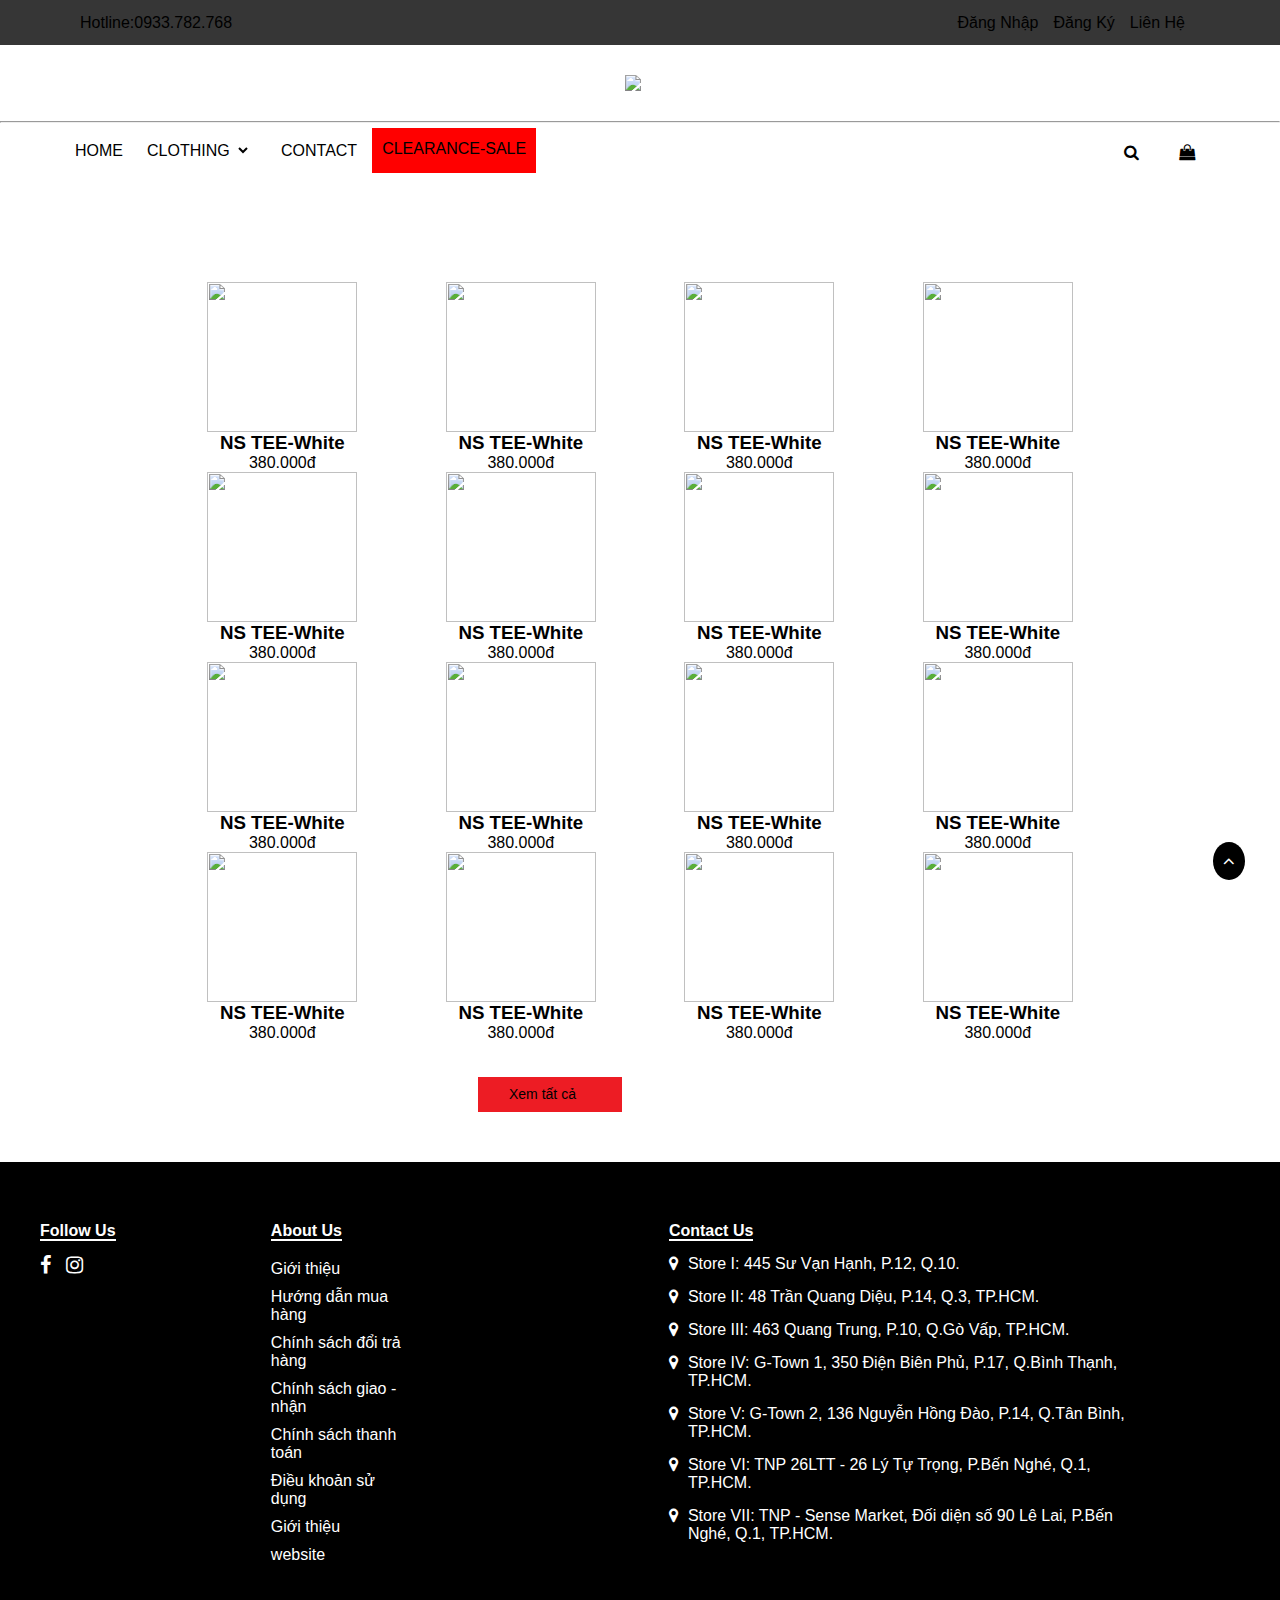
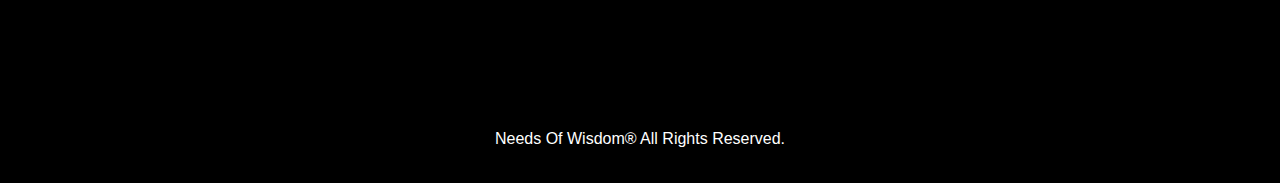
==== Web Shop/index.html @ e732bcf3 "hoan thanh het roiiiiiii" ====
<!DOCTYPE html>
<html lang="en">

<head>
    <meta charset="UTF-8">
    <meta name="viewport" content="width=device-width, initial-scale=1.0">
    <title>NEEDS OF WISDOM®</title>
    <link rel="icon" type="image/x-icon"
        href="https://bizweb.dktcdn.net/100/318/614/themes/667160/assets/favicon.png?1681444077990">
    <link rel="stylesheet" href="style.css">
    <link rel="stylesheet" href="https://cdnjs.cloudflare.com/ajax/libs/font-awesome/4.7.0/css/font-awesome.min.css">
    <link rel="stylesheet" href="https://maxcdn.bootstrapcdn.com/font-awesome/4.7.0/css/font-awesome.min.css">
</head>

<body>
    <header>
        <div class="topheader">
            <div class="mainheader">
                <div class="leftheader">
                    <span>Hotline: </span>
                    <a href="0933.782.768">
                        0933.782.768
                    </a>
                </div>
                <div class="rightheader">
                    <a href="https://nowsaigon.com/account/login">
                        Đăng Nhập
                    </a>
                    <a href="https://nowsaigon.com/account/register">
                        Đăng Ký
                    </a>
                    <a href="https://nowsaigon.com/lien-he">
                        Liên Hệ
                    </a>
                </div>
            </div>
        </div>

    </header>
    <div class="imagelogo">
        <a href="https://nowsaigon.com/">
            <img src="https://bizweb.dktcdn.net/100/318/614/themes/667160/assets/logo.png?1681444077990">
        </a>
    </div>
    <hr>
<div class="searchmenu">
    <div class="menubar">
        <a href="https://nowsaigon.com/">
            <span>HOME</span>
        </a>
        <select class="custom-select" style="border: none">;
            <option value="0">CLOTHING</option>
            <option value="1">ALL ITEMS</option>
            <option value="2">TEE</option>
            <option value="3">BABY TEE</option>
            <option value="4">BOTTOM</option>
            <option value="5">JACKET</option>
            <option value="6">HOODIE</option>
            <option value="7">SWEATER</option>
            <option value="8">CAP</option>
            <option value="9">CLOTHING</option>
            <option value="10">HOODIE</option>
            <option value="11">SHIRT</option>
            <option value="14">SALE</option>

        </select>
        <a href="https://nowsaigon.com/contact" style="margin-left: 30px;">
        <span>CONTACT</span>
    </a>
    <a href="https://nowsaigon.com/clearance-sale" class="clear" style="background-color: red; padding: 0px 10px 15px; display: inline-flex; align-items: center; ">
        <span>CLEARANCE-SALE</span>
    </a>
    </div>
    <div class ="iconmenu">
        <div class ="search_inner" style="margin-right: 40px; ">
            <i class="fa fa-search"> </i>
        </div>
        <div class="carticon" style="margin-right: 40px">
            <a href="https://nowsaigon.com/cart">
                <i class="fa fa-shopping-bag"></i>
        </a></div>
    </div>
</div>
    <div class="container">
        <div class="row">
            <div class="item">
                <img src="//bizweb.dktcdn.net/100/318/614/products/2-compressed-1.jpg?v=1687501678000">
                <h3>NS TEE-White</h3>
                <p>380.000đ</p>
            </div>
            <div class="item">
                <img src="//bizweb.dktcdn.net/100/318/614/products/3-compressed-4.jpg?v=1687501651000">
                <h3>NS TEE-White</h3>
                <p>380.000đ</p>
            </div>
            <div class="item">
                <img src="//bizweb.dktcdn.net/100/318/614/products/1-compressed-2.jpg?v=1687501764000">
                <h3>NS TEE-White</h3>
                <p>380.000đ</p>
            </div>
            <div class="item">
                <img src="https://bizweb.dktcdn.net/100/318/614/products/horse-tee-mt-compressed.jpg?v=1687242757413">
                <h3>NS TEE-White</h3>
                <p>380.000đ</p>
            </div>
            <div class="item">
                <img src="https://bizweb.dktcdn.net/100/318/614/products/horse-tee-mt-black-compressed.jpg?v=1687242800783">
                <h3>NS TEE-White</h3>
                <p>380.000đ</p>
            </div>
            <div class="item">
                <img src="//bizweb.dktcdn.net/100/318/614/products/back-compressed-1.jpg?v=1685588280000">
                <h3>NS TEE-White</h3>
                <p>380.000đ</p>
            </div>
            <div class="item">
                <img src="https://bizweb.dktcdn.net/100/318/614/products/printed-cream-front-compressed.jpg?v=1685689726173">
                <h3>NS TEE-White</h3>
                <p>380.000đ</p>
            </div>
            <div class="item">
                <img src="https://bizweb.dktcdn.net/100/318/614/products/mt-compressed.jpg?v=1684988764280">
                <h3>NS TEE-White</h3>
                <p>380.000đ</p>
            </div>
            <div class="item">
                <img src="//bizweb.dktcdn.net/100/318/614/products/2-12-compressed.jpg?v=1684377047000">
                <h3>NS TEE-White</h3>
                <p>380.000đ</p>
            </div>
            <div class="item">
                <img src="https://bizweb.dktcdn.net/100/318/614/products/1-59-compressed.jpg?v=1684376888740">
                <h3>NS TEE-White</h3>
                <p>380.000đ</p>
            </div>
            <div class="item">
                <img src="https://bizweb.dktcdn.net/100/318/614/products/front-compressed.jpg?v=1684988466743">
                <h3>NS TEE-White</h3>
                <p>380.000đ</p>
            </div>
            <div class="item">
                <img src="https://bizweb.dktcdn.net/100/318/614/products/1-t-compressed.jpg?v=1684377004723">
                <h3>NS TEE-White</h3>
                <p>380.000đ</p>
            </div>
            <div class="item">
                <img src="https://bizweb.dktcdn.net/100/318/614/products/1-57-compressed.jpg?v=1684376963307">
                <h3>NS TEE-White</h3>
                <p>380.000đ</p>
            </div>
            <div class="item">
                <img src="https://bizweb.dktcdn.net/100/318/614/products/nowsg-product2551-compressed.jpg?v=1683787268960">
                <h3>NS TEE-White</h3>
                <p>380.000đ</p>
            </div>
            <div class="item">
                <img src="//bizweb.dktcdn.net/100/318/614/products/wfjeans-blue-back-compressed.jpg?v=1684376405000">
                <h3>NS TEE-White</h3>
                <p>380.000đ</p>
            </div>
            <div class="item">
                <img src="https://bizweb.dktcdn.net/100/318/614/products/nowsg-product0793-compressed.jpg?v=1683787435313">
                <h3>NS TEE-White</h3>
                <p>380.000đ</p>
            </div>
        </div>
        <div class="btnall">
            <a href="https://nowsaigon.com/all-items">
                <span>Xem tất cả</span>
            </a>
        </div>
    </div>
    <footer class="footer">
        <div class="topfoter">
            <div class="containerfooter">
                <div class="top-footer">
                    <div class="rowfooter">
                        <div class="leftfooter">
                            <h4 ><span style="border-bottom: 2px solid #FFF;">Follow Us</span></h4>
                            <div class="social">
                                <a href="https://www.facebook.com/nowsaigon"><i class="fa fa-facebook"></i></a>
                                <a href="https://www.instagram.com/nowsaigon"><i class="fa fa-instagram"></i></a>
                            </div>
                        </div>
                        <div class="twofooter">
                        <div class="centerfooter">
                            <h4><span style="border-bottom: 2px solid #FFF;">About Us</span></h4>
                            <ul class="toggle-mn">
                                <li><a class="ef" href="#">Giới thiệu</a></li>
                                <li><a class="ef" href="#">Hướng dẫn mua hàng</a></li>
                                <li><a class="ef" href="#">Chính sách đổi trả hàng</a></li>
                                <li><a class="ef" href="#">Chính sách giao - nhận</a></li>
                                <li><a class="ef" href="#">Chính sách thanh toán</a></li>
                                <li><a class="ef" href="#">Điều khoản sử dụng</a></li>
                                <li><a class="ef" href="#">Giới thiệu</a></li>
                                <li><a class="ef" href="#">website</a></li>
                            </ul>
                        </div>
                        <div class="righfooter">
                            <h4><span style="border-bottom: 2px solid #FFF;">Contact Us</span></h4>
                            <div class="fot_contact">
                                <div class="fot_contact_item">
                                    <span><i class="fa fa-map-marker"></i></span>
                                    <p>Store I: 445 Sư Vạn Hạnh, P.12, Q.10.</p>
                                </div>
                                <div class="fot_contact_item">
                                    <span><i class="fa fa-map-marker"></i></span>
                                    <p>Store II: 48 Trần Quang Diệu, P.14, Q.3, TP.HCM.</p>
                                </div>
                                <div class="fot_contact_item">
                                    <span><i class="fa fa-map-marker"></i></span>
                                    <p>Store III: 463 Quang Trung, P.10, Q.Gò Vấp, TP.HCM.</p>
                                </div>
                                <div class="fot_contact_item">
                                    <span><i class="fa fa-map-marker"></i></span>
                                    <p>Store IV: G-Town 1, 350 Điện Biên Phủ, P.17, Q.Bình Thạnh, TP.HCM.</p>
                                </div>
                                <div class="fot_contact_item">
                                    <span><i class="fa fa-map-marker"></i></span>
                                    <p>Store V: G-Town 2, 136 Nguyễn Hồng Đào, P.14, Q.Tân Bình, TP.HCM.</p>
                                </div>
                                <div class="fot_contact_item">
                                    <span><i class="fa fa-map-marker"></i></span>
                                    <p>Store VI: TNP 26LTT - 26 Lý Tự Trọng, P.Bến Nghé, Q.1, TP.HCM.</p>
                                </div>
                                <div class="fot_contact_item">
                                    <span><i class="fa fa-map-marker"></i></span>
                                    <p>Store VII: TNP - Sense Market, Đối diện số 90 Lê Lai, P.Bến Nghé, Q.1, TP.HCM.</p>
                                </div>
                            </div>
                        </div>
                    </div>
                    </div>
                </div>
            </div>
        </div>
        <div class="bottom-footer">
            <div class="container">
                <div class="row row_footer">
                    <div id="copy1" class="col">
                        <div class="rowtablet">
                            <div id="copyright" class="fot_copyright">
                                <p class="wsp">
                                    <span>Needs Of Wisdom® All Rights Reserved.</span>
                                </p>
                            </div>
                        </div>
                    </div>
                </div>
            </div>
        </div>
        <a href="#" id="back-to-top" class="backtop" title="Lên đầu trang"><i class="fa fa-angle-up"></i></a>
    </footer>
</body>

</html>
---- Web Shop/style.css ----
* {
    margin: 0;
    padding: 0;
    box-sizing: border-box;
    font-family: Arial, Helvetica, sans-serif;
}
body{
    height: 100vh;
    width: 100vw;
    margin: 0;
    
}
.topheader {
    display: flex;
    width: 100%;
    background: #363636;
    height: 45px;
    flex-direction: column;
}
.mainheader {
    display: flex;
    align-items:center;
    padding: 0 80px;
    justify-content: space-between;
    width: auto;
    height: 100%;

}
a{
    display: flex;
    text-decoration: none;
    color: black;
    margin-right: 15px;
}
.rightheader{
    display: flex;
    justify-content: end;
    width: auto;
    height: 100%;
    align-items: center;
    
}
.leftheader{
    display: flex;
    justify-content: start;
    align-items: center;
    width: auto;
    height: 100%;
}
.imagelogo{
    display: flex;
    justify-content: center;
    align-items: center;
    margin: 30px;
}
.menubar{
    font-family:Arial, Helvetica, sans-serif
}
.searchmenu{
    display: flex;
    align-items:center;
    padding: 0 30px;
    justify-content: space-between;
}
.iconmenu{
    display: flex;
    justify-content: end;

}
.menubar{
    display: flex;
    justify-content: start;
    padding: 0px 5px;
    margin: 5px 5px 10px 40px;
    align-items: center;
}
.custom-select {
    background: transparent;
    padding: 0 5px;
    font-family: inherit;
    font-size: inherit;
}
.clear span{
    flex: 1; 
    text-align: center; 
    margin-top: 12px;
}
.container{
    display: flex;
    align-items: center;
    justify-self: center;
    flex-wrap: wrap;
    margin-bottom: 50px;
    padding-left: 10%;
    padding-right: 10%;
    padding-top: 5%;
}
.row .item{
    width: 25%;
    display: flex;
    align-items: center;
    justify-content: center;
    flex-direction: column;
    
}
.row{
    display: flex;
    width: 100%;
    float: left;
    padding: 35px 0x;
    margin: 35px;
    margin-right: 35px;
    flex-direction: row;
    flex-wrap: wrap;
}
.row img{
    height: 150px;
    width: 150px;
}
.btnall{
    height: 35px;
    display: flex;
    text-align: center;
    line-height: 35px;
    background: #ed1c24;
    color: #fff;
    text-decoration: none;
    font-size: 14px;
    font-weight: 400;
    border: solid 1px #ed1c24;
    padding: 0 30px;
    font-family:Arial, Helvetica, sans-serif;
    flex-direction: center;
    align-items: center;
    margin-left: 350px;

}
.btn .span{
    font-family:Arial, Helvetica, sans-serif;
    color: white
}
.footer {
    background-color: #000000;
    color: #ffffff;
    padding-top: 60px;
    width: 100%;
}
.leftfooter{
    display: flex;
    flex-direction: column;
    width: 20%;

}
.twofooter{
    width: 80%;
    display: flex;
    justify-content: center;
    flex-direction:row;
    padding-right: 50px;
}
.centerfooter{
    display: flex;
    padding-bottom: 17px;
    justify-content: center;
    flex-direction: column;
    padding-right: 250px;
}
.rightfooter{
    display: flex;
    padding-bottom: 17px;
    justify-content: end;
    flex-direction: column;
}
.rowfooter{
    display: flex;
    justify-content: space-between;
}
.containerfooter {
    max-width: 1200px;
    margin: 0 auto;
}

.topfoter {
    padding-bottom: 30px;
}

.top-footer {
    display: flex;
    flex-wrap: wrap;
    justify-content: space-between;
}
.top-footer .col {
    flex: 1;
}


.top-footer h4 {
    font-size: 16px;
    font-weight: bold;
    margin-bottom: 15px;
}
.social{
    display: flex;
    flex-direction: row;
}

.social a {
    color: #ffffff;
    margin-right: 15px;
    font-size: 20px;
}

.toggle-mn li {
    list-style: none;
}

.toggle-mn li a {
    color: #ffffff;
    text-decoration: none;
    display: block;
    padding: 5px 0;
}

.fot_contact_item {
    display: flex;
    align-items: flex-start;
    margin-bottom: 15px;
}

.fot_contact_item span {
    font-size: 16px;
    margin-right: 10px;
}

.fot_copyright {
    text-align: center;
    margin-top: 15px;
}

.backtop {
    position: fixed;
    bottom: 20px;
    right: 20px;
    background-color: #000000;
    color: #fff;
    padding: 10px;
    border-radius: 50%; 
    text-align: center;
    text-decoration: none;
    font-size: 18px;
}

.backtop i {
    vertical-align: middle;
}
.fot_copyright{
    display: flex;
    justify-content: center;
    flex-direction: column;
    text-align: center;
}
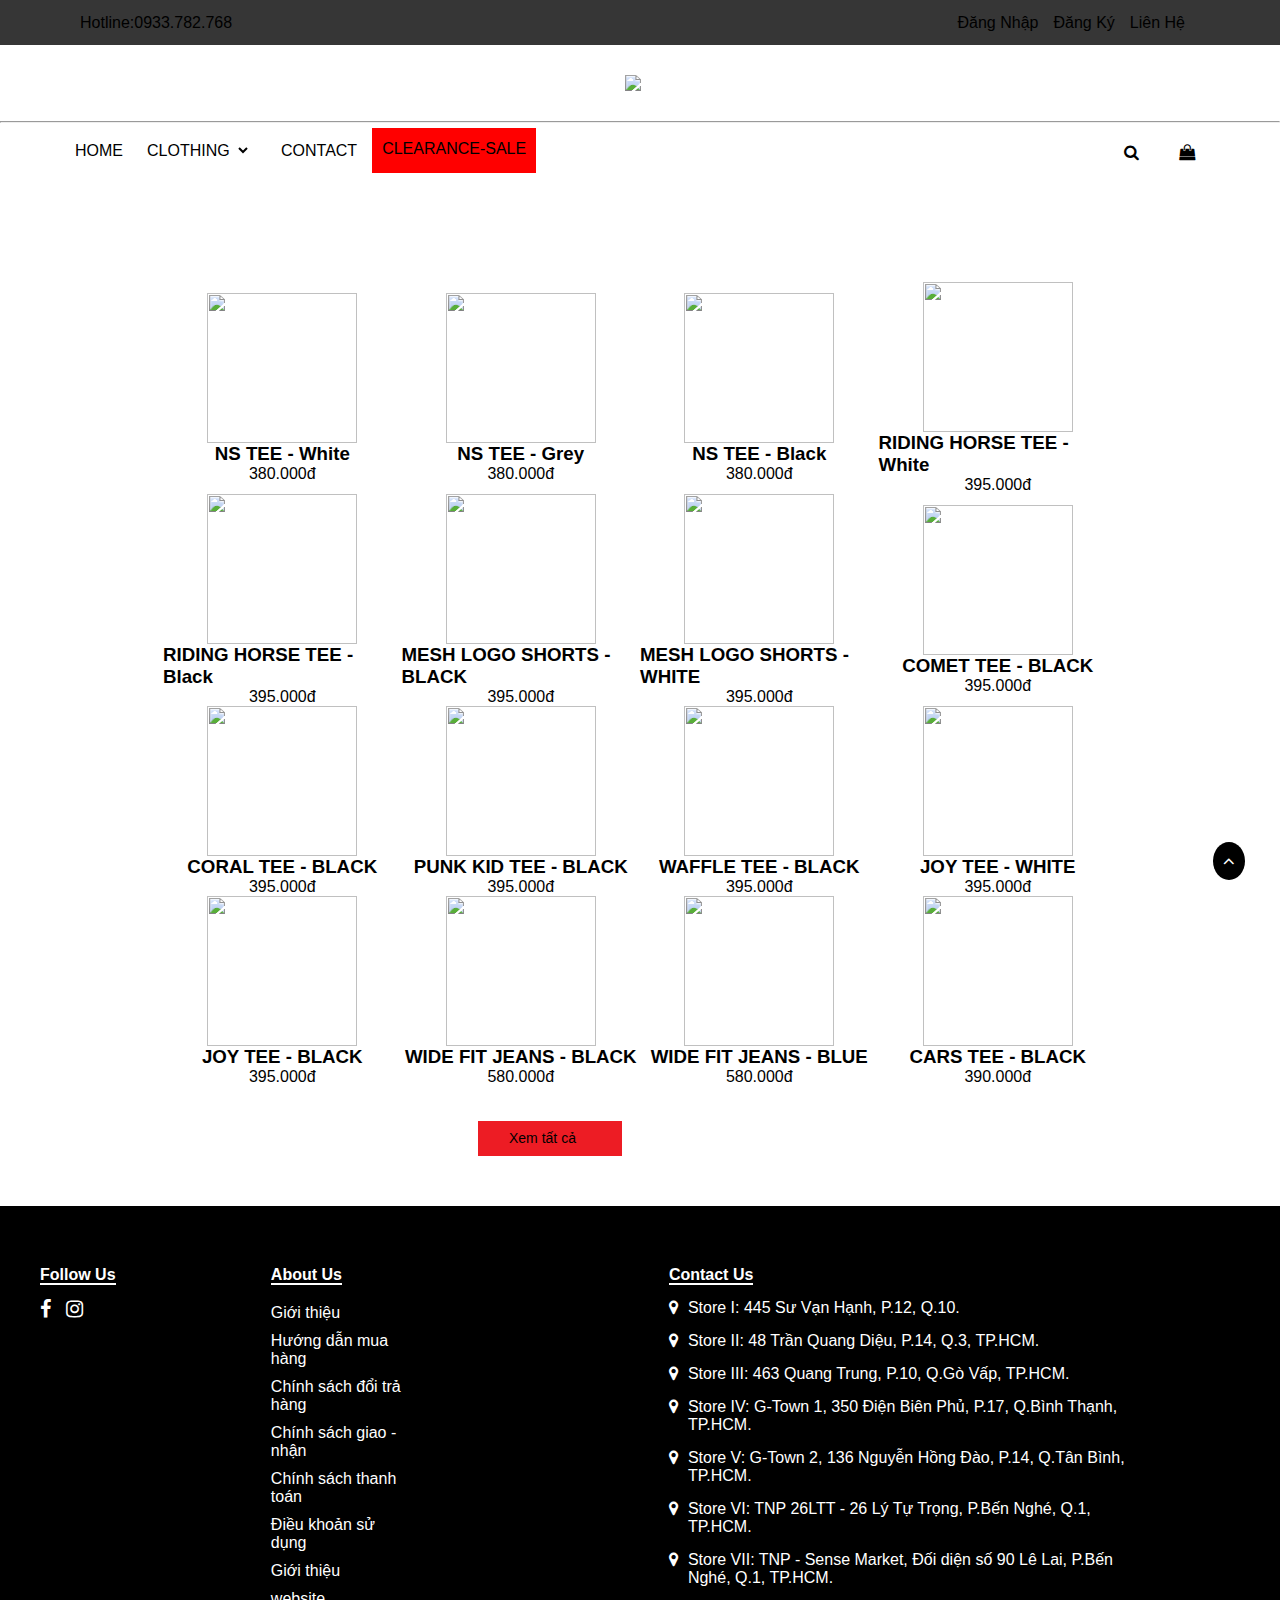
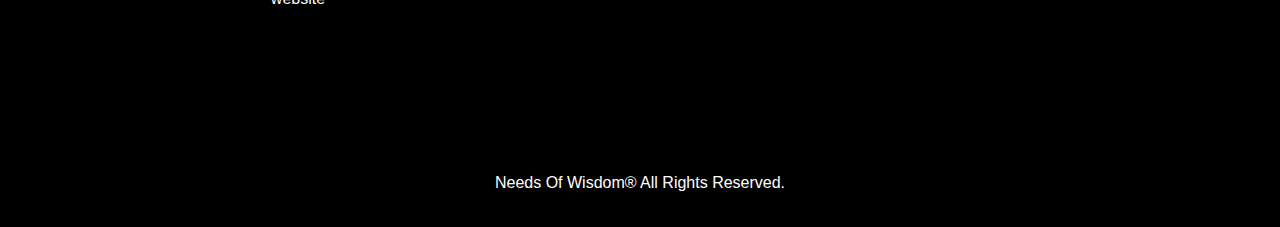
==== commit c54d4e41: "sua web" ====
--- a/Web Shop/index.html
+++ b/Web Shop/index.html
@@ -85,83 +85,83 @@
         <div class="row">
             <div class="item">
                 <img src="//bizweb.dktcdn.net/100/318/614/products/2-compressed-1.jpg?v=1687501678000">
-                <h3>NS TEE-White</h3>
+                <h3>NS TEE - White</h3>
                 <p>380.000đ</p>
             </div>
             <div class="item">
                 <img src="//bizweb.dktcdn.net/100/318/614/products/3-compressed-4.jpg?v=1687501651000">
-                <h3>NS TEE-White</h3>
+                <h3>NS TEE - Grey</h3>
                 <p>380.000đ</p>
             </div>
             <div class="item">
                 <img src="//bizweb.dktcdn.net/100/318/614/products/1-compressed-2.jpg?v=1687501764000">
-                <h3>NS TEE-White</h3>
+                <h3>NS TEE - Black</h3>
                 <p>380.000đ</p>
             </div>
             <div class="item">
                 <img src="https://bizweb.dktcdn.net/100/318/614/products/horse-tee-mt-compressed.jpg?v=1687242757413">
-                <h3>NS TEE-White</h3>
-                <p>380.000đ</p>
+                <h3>RIDING HORSE TEE - White</h3>
+                <p>395.000đ</p>
             </div>
             <div class="item">
                 <img src="https://bizweb.dktcdn.net/100/318/614/products/horse-tee-mt-black-compressed.jpg?v=1687242800783">
-                <h3>NS TEE-White</h3>
-                <p>380.000đ</p>
+                <h3>RIDING HORSE TEE - Black</h3>
+                <p>395.000đ</p>
             </div>
             <div class="item">
                 <img src="//bizweb.dktcdn.net/100/318/614/products/back-compressed-1.jpg?v=1685588280000">
-                <h3>NS TEE-White</h3>
-                <p>380.000đ</p>
+                <h3>MESH LOGO SHORTS - BLACK</h3>
+                <p>395.000đ</p>
             </div>
             <div class="item">
                 <img src="https://bizweb.dktcdn.net/100/318/614/products/printed-cream-front-compressed.jpg?v=1685689726173">
-                <h3>NS TEE-White</h3>
-                <p>380.000đ</p>
+                <h3>MESH LOGO SHORTS - WHITE</h3>
+                <p>395.000đ</p>
             </div>
             <div class="item">
                 <img src="https://bizweb.dktcdn.net/100/318/614/products/mt-compressed.jpg?v=1684988764280">
-                <h3>NS TEE-White</h3>
-                <p>380.000đ</p>
+                <h3>COMET TEE - BLACK</h3>
+                <p>395.000đ</p>
             </div>
             <div class="item">
                 <img src="//bizweb.dktcdn.net/100/318/614/products/2-12-compressed.jpg?v=1684377047000">
-                <h3>NS TEE-White</h3>
-                <p>380.000đ</p>
+                <h3>CORAL TEE - BLACK</h3>
+                <p>395.000đ</p>
             </div>
             <div class="item">
                 <img src="https://bizweb.dktcdn.net/100/318/614/products/1-59-compressed.jpg?v=1684376888740">
-                <h3>NS TEE-White</h3>
-                <p>380.000đ</p>
+                <h3>PUNK KID TEE - BLACK</h3>
+                <p>395.000đ</p>
             </div>
             <div class="item">
                 <img src="https://bizweb.dktcdn.net/100/318/614/products/front-compressed.jpg?v=1684988466743">
-                <h3>NS TEE-White</h3>
-                <p>380.000đ</p>
+                <h3>WAFFLE TEE - BLACK</h3>
+                <p>395.000đ</p>
             </div>
             <div class="item">
                 <img src="https://bizweb.dktcdn.net/100/318/614/products/1-t-compressed.jpg?v=1684377004723">
-                <h3>NS TEE-White</h3>
-                <p>380.000đ</p>
+                <h3>JOY TEE - WHITE</h3>
+                <p>395.000đ</p>
             </div>
             <div class="item">
                 <img src="https://bizweb.dktcdn.net/100/318/614/products/1-57-compressed.jpg?v=1684376963307">
-                <h3>NS TEE-White</h3>
-                <p>380.000đ</p>
+                <h3>JOY TEE - BLACK</h3>
+                <p>395.000đ</p>
             </div>
             <div class="item">
                 <img src="https://bizweb.dktcdn.net/100/318/614/products/nowsg-product2551-compressed.jpg?v=1683787268960">
-                <h3>NS TEE-White</h3>
-                <p>380.000đ</p>
+                <h3>WIDE FIT JEANS - BLACK</h3>
+                <p>580.000đ</p>
             </div>
             <div class="item">
                 <img src="//bizweb.dktcdn.net/100/318/614/products/wfjeans-blue-back-compressed.jpg?v=1684376405000">
-                <h3>NS TEE-White</h3>
-                <p>380.000đ</p>
+                <h3>WIDE FIT JEANS - BLUE</h3>
+                <p>580.000đ</p>
             </div>
             <div class="item">
                 <img src="https://bizweb.dktcdn.net/100/318/614/products/nowsg-product0793-compressed.jpg?v=1683787435313">
-                <h3>NS TEE-White</h3>
-                <p>380.000đ</p>
+                <h3>CARS TEE - BLACK</h3>
+                <p>390.000đ</p>
             </div>
         </div>
         <div class="btnall">
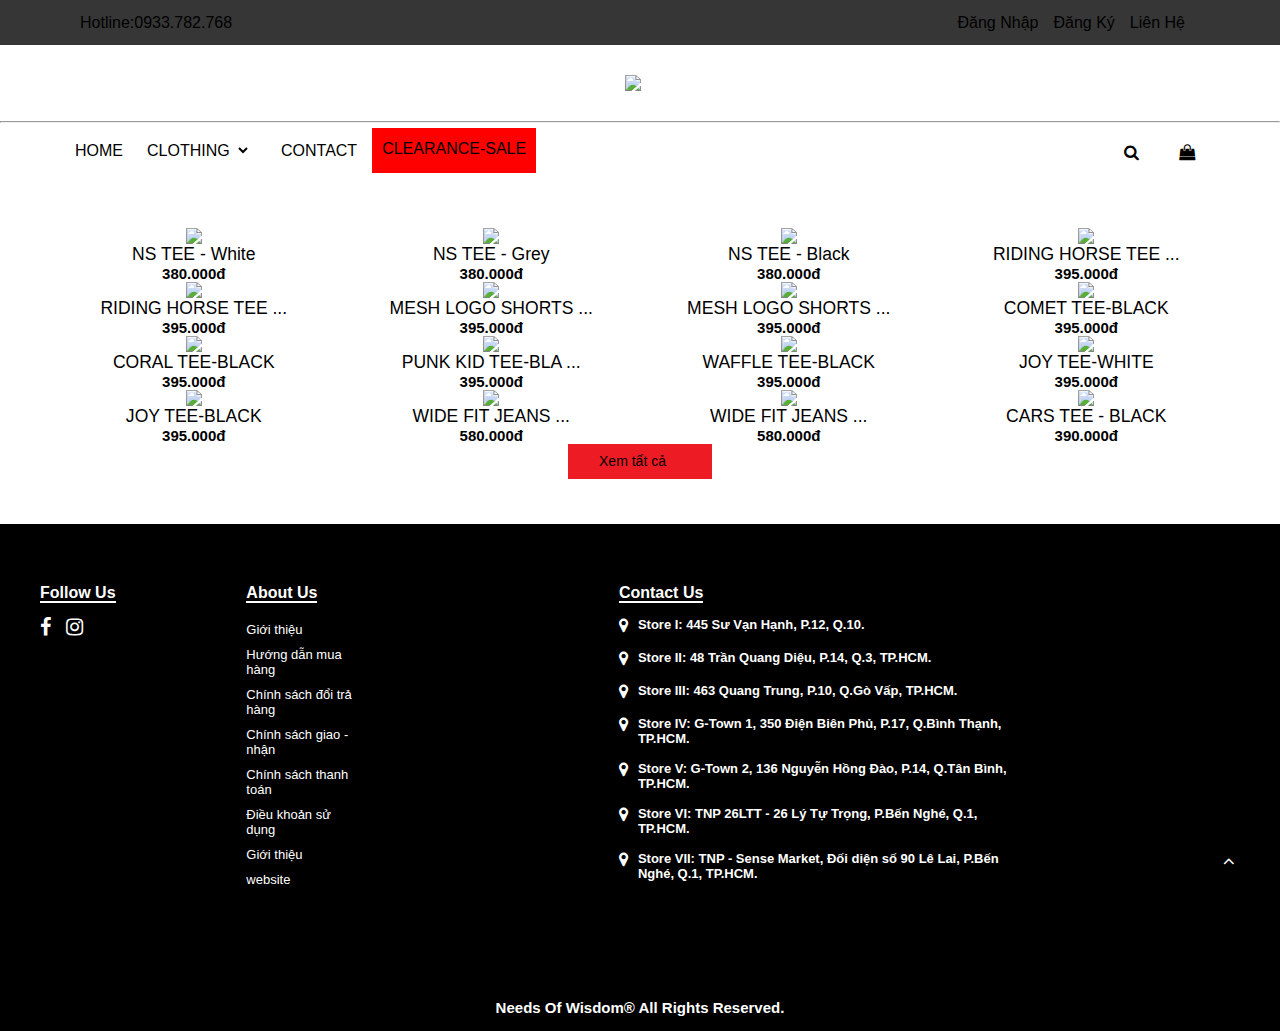
==== commit a803a810: "sửa lại web" ====
--- a/Web Shop/index.html
+++ b/Web Shop/index.html
@@ -100,62 +100,62 @@
             </div>
             <div class="item">
                 <img src="https://bizweb.dktcdn.net/100/318/614/products/horse-tee-mt-compressed.jpg?v=1687242757413">
-                <h3>RIDING HORSE TEE - White</h3>
+                <h3>RIDING HORSE TEE ...</h3>
                 <p>395.000đ</p>
             </div>
             <div class="item">
                 <img src="https://bizweb.dktcdn.net/100/318/614/products/horse-tee-mt-black-compressed.jpg?v=1687242800783">
-                <h3>RIDING HORSE TEE - Black</h3>
+                <h3>RIDING HORSE TEE ...</h3>
                 <p>395.000đ</p>
             </div>
             <div class="item">
                 <img src="//bizweb.dktcdn.net/100/318/614/products/back-compressed-1.jpg?v=1685588280000">
-                <h3>MESH LOGO SHORTS - BLACK</h3>
+                <h3>MESH LOGO SHORTS ...</h3>
                 <p>395.000đ</p>
             </div>
             <div class="item">
                 <img src="https://bizweb.dktcdn.net/100/318/614/products/printed-cream-front-compressed.jpg?v=1685689726173">
-                <h3>MESH LOGO SHORTS - WHITE</h3>
+                <h3>MESH LOGO SHORTS ...</h3>
                 <p>395.000đ</p>
             </div>
             <div class="item">
                 <img src="https://bizweb.dktcdn.net/100/318/614/products/mt-compressed.jpg?v=1684988764280">
-                <h3>COMET TEE - BLACK</h3>
+                <h3>COMET TEE-BLACK</h3>
                 <p>395.000đ</p>
             </div>
             <div class="item">
                 <img src="//bizweb.dktcdn.net/100/318/614/products/2-12-compressed.jpg?v=1684377047000">
-                <h3>CORAL TEE - BLACK</h3>
+                <h3>CORAL TEE-BLACK</h3>
                 <p>395.000đ</p>
             </div>
             <div class="item">
                 <img src="https://bizweb.dktcdn.net/100/318/614/products/1-59-compressed.jpg?v=1684376888740">
-                <h3>PUNK KID TEE - BLACK</h3>
+                <h3>PUNK KID TEE-BLA ...</h3>
                 <p>395.000đ</p>
             </div>
             <div class="item">
                 <img src="https://bizweb.dktcdn.net/100/318/614/products/front-compressed.jpg?v=1684988466743">
-                <h3>WAFFLE TEE - BLACK</h3>
+                <h3>WAFFLE TEE-BLACK</h3>
                 <p>395.000đ</p>
             </div>
             <div class="item">
                 <img src="https://bizweb.dktcdn.net/100/318/614/products/1-t-compressed.jpg?v=1684377004723">
-                <h3>JOY TEE - WHITE</h3>
+                <h3>JOY TEE-WHITE</h3>
                 <p>395.000đ</p>
             </div>
             <div class="item">
                 <img src="https://bizweb.dktcdn.net/100/318/614/products/1-57-compressed.jpg?v=1684376963307">
-                <h3>JOY TEE - BLACK</h3>
+                <h3>JOY TEE-BLACK</h3>
                 <p>395.000đ</p>
             </div>
             <div class="item">
                 <img src="https://bizweb.dktcdn.net/100/318/614/products/nowsg-product2551-compressed.jpg?v=1683787268960">
-                <h3>WIDE FIT JEANS - BLACK</h3>
+                <h3>WIDE FIT JEANS ...</h3>
                 <p>580.000đ</p>
             </div>
             <div class="item">
                 <img src="//bizweb.dktcdn.net/100/318/614/products/wfjeans-blue-back-compressed.jpg?v=1684376405000">
-                <h3>WIDE FIT JEANS - BLUE</h3>
+                <h3>WIDE FIT JEANS ...</h3>
                 <p>580.000đ</p>
             </div>
             <div class="item">
--- a/Web Shop/style.css
+++ b/Web Shop/style.css
@@ -3,6 +3,7 @@
     padding: 0;
     box-sizing: border-box;
     font-family: Arial, Helvetica, sans-serif;
+    font-weight: inherit;
 }
 body{
     height: 100vh;
@@ -85,15 +86,15 @@
     text-align: center; 
     margin-top: 12px;
 }
-.container{
+.container {
     display: flex;
     align-items: center;
     justify-self: center;
     flex-wrap: wrap;
-    margin-bottom: 50px;
-    padding-left: 10%;
-    padding-right: 10%;
-    padding-top: 5%;
+    margin: 30px;
+    padding: 15px;
+    font-size: 15px;
+    flex-direction: column;
 }
 .row .item{
     width: 25%;
@@ -101,21 +102,20 @@
     align-items: center;
     justify-content: center;
     flex-direction: column;
-    
+
 }
 .row{
     display: flex;
     width: 100%;
-    float: left;
-    padding: 35px 0x;
-    margin: 35px;
-    margin-right: 35px;
+    /* float: left; */
+    margin: auto;
     flex-direction: row;
     flex-wrap: wrap;
 }
 .row img{
-    height: 150px;
-    width: 150px;
+    max-width: 90%;
+    max-height: 100%;
+    height: auto;
 }
 .btnall{
     height: 35px;
@@ -132,7 +132,6 @@
     font-family:Arial, Helvetica, sans-serif;
     flex-direction: center;
     align-items: center;
-    margin-left: 350px;
 
 }
 .btn .span{
@@ -144,6 +143,7 @@
     color: #ffffff;
     padding-top: 60px;
     width: 100%;
+    font-size: small;
 }
 .leftfooter{
     display: flex;
@@ -258,4 +258,8 @@
     justify-content: center;
     flex-direction: column;
     text-align: center;
+}
+p{
+    text-align: start;
+    font-weight: bold;
 }